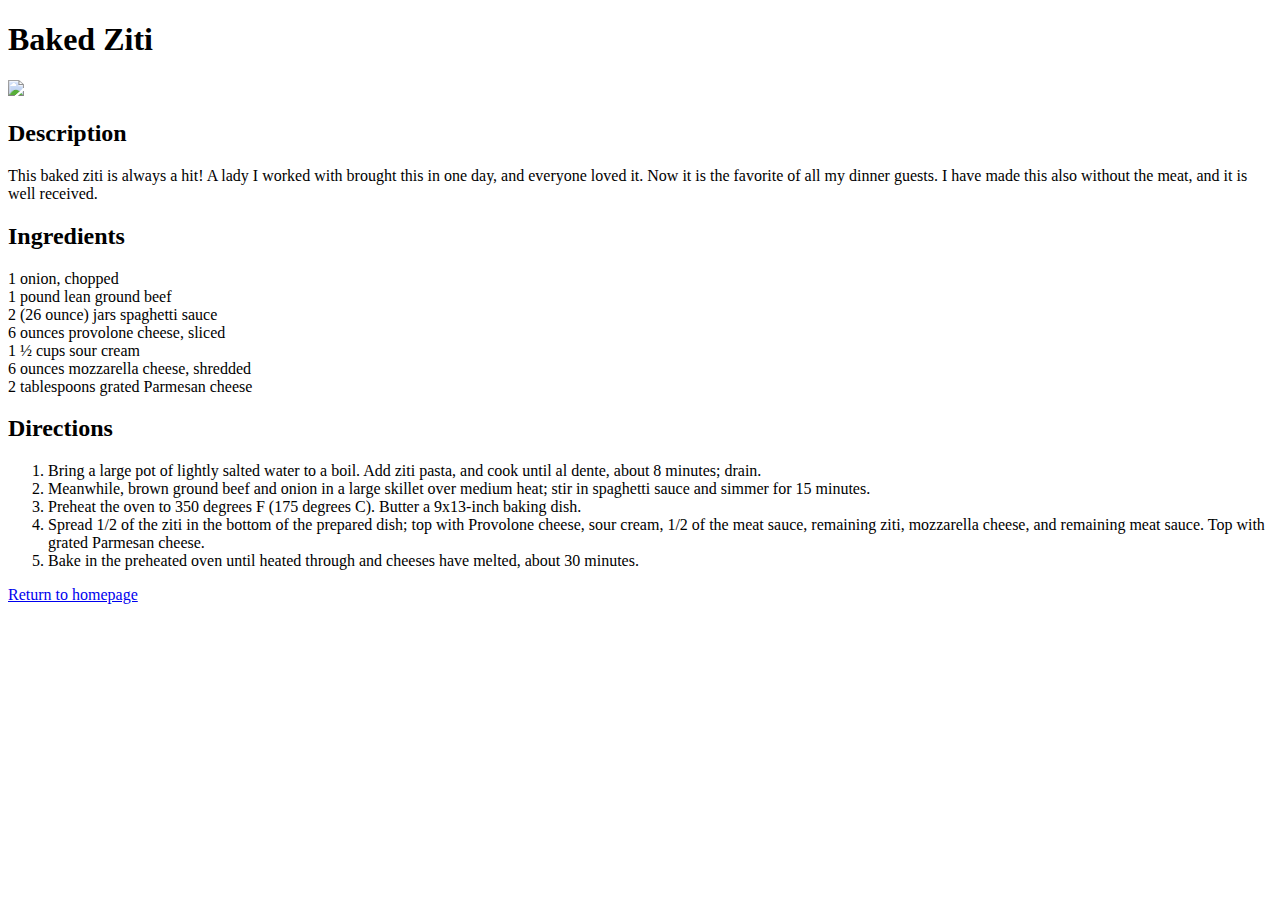
==== recipes/baked-ziti.html @ 120ab3d4 "Add 2 new recipes Modified homepage to have link for new recipes Complete baked ziti recipes content" ====
<!DOCTYPE html>
<html lang="en">
    <head>
        <meta charset="utf-8">
        <title>Baked Ziti Recipes</title>
    </head>
    <body>
        <h1>Baked Ziti</h1>
        <img src="https://www.allrecipes.com/thmb/NyQ1gGYX9Hb60tNJODVRJMucxDw=/0x512/filters:no_upscale():max_bytes(150000):strip_icc():format(webp)/4557541_Baked-Ziti-I-4x3-211c9826f2994845b4955c29a5079bb5.jpg">
        <h2>Description</h2>
        <p>
            This baked ziti is always a hit! A lady I worked with brought this in one day, and everyone loved it.
            Now it is the favorite of all my dinner guests. I have made this also without the meat, and it is well received.
        </p>
        <h2>Ingredients</h2>
        <li>1 onion, chopped</li>
        <li>1 pound lean ground beef</li>
        <li>2 (26 ounce) jars spaghetti sauce</li>
        <li>6 ounces provolone cheese, sliced</li>
        <li>1 ½ cups sour cream</li>
        <li>6 ounces mozzarella cheese, shredded</li>
        <li>2 tablespoons grated Parmesan cheese</li>

        <h2>Directions</h2>
        <ol>
            <li>Bring a large pot of lightly salted water to a boil. Add ziti pasta, and cook until al dente, about 8 minutes; drain.</li>
            <li>Meanwhile, brown ground beef and onion in a large skillet over medium heat; stir in spaghetti sauce and simmer for 15 minutes.</li>
            <li>Preheat the oven to 350 degrees F (175 degrees C). Butter a 9x13-inch baking dish.</li>
            <li>Spread 1/2 of the ziti in the bottom of the prepared dish; top with Provolone cheese, sour cream, 1/2 of the meat sauce, remaining ziti, mozzarella cheese, and remaining meat sauce. Top with grated Parmesan cheese.</li>
            <li>Bake in the preheated oven until heated through and cheeses have melted, about 30 minutes.</li>
        </ol>
        <p></p>
        <a href="../index.html">Return to homepage</a>
    </body>
</html>
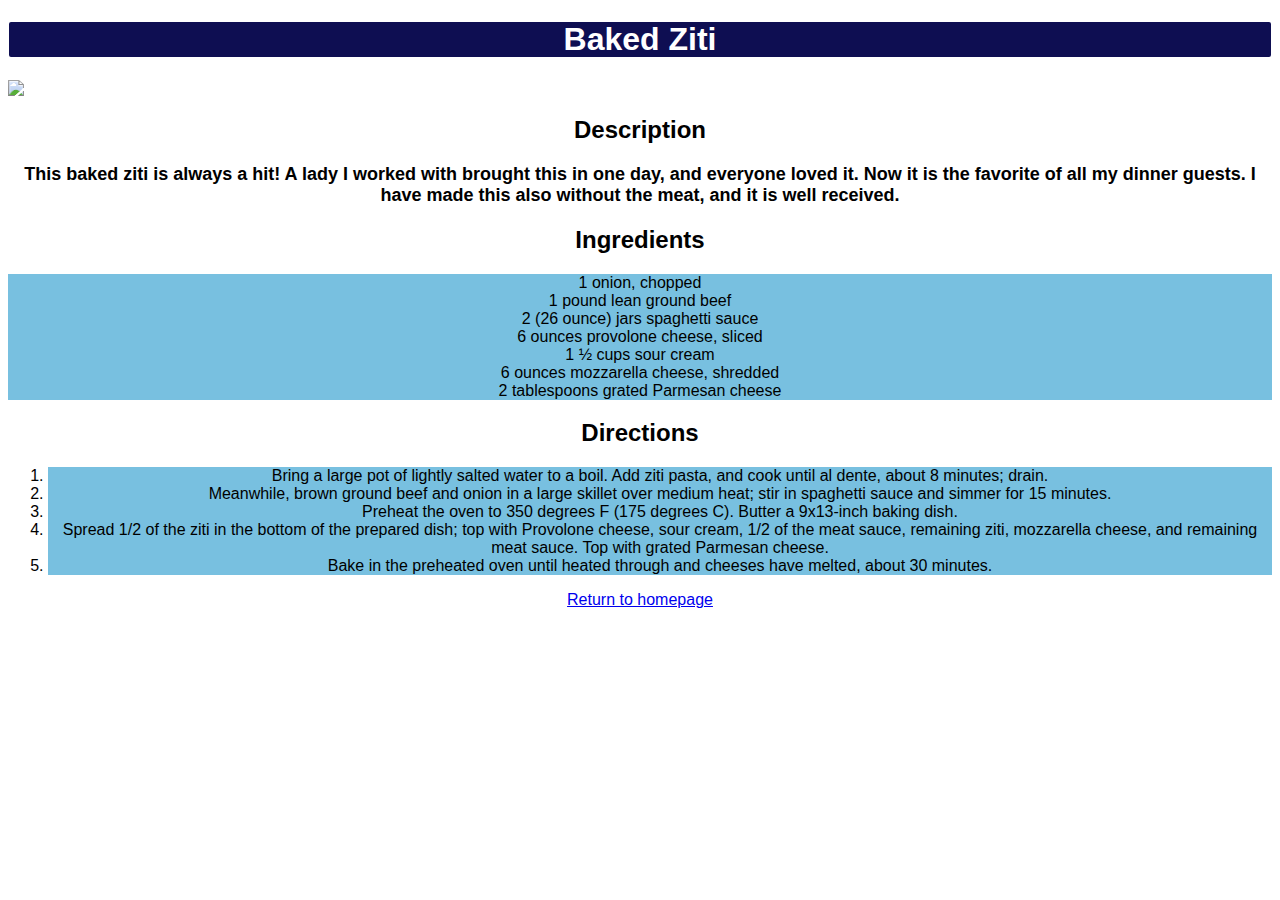
==== commit 683495f2: "Styles baked-ziti.html and modified styles.css" ====
--- a/recipes/baked-ziti.html
+++ b/recipes/baked-ziti.html
@@ -3,12 +3,13 @@
     <head>
         <meta charset="utf-8">
         <title>Baked Ziti Recipes</title>
+        <link rel="stylesheet" href="../styles.css">
     </head>
     <body>
-        <h1>Baked Ziti</h1>
-        <img src="https://www.allrecipes.com/thmb/NyQ1gGYX9Hb60tNJODVRJMucxDw=/0x512/filters:no_upscale():max_bytes(150000):strip_icc():format(webp)/4557541_Baked-Ziti-I-4x3-211c9826f2994845b4955c29a5079bb5.jpg">
+        <h1 id="hp-text">Baked Ziti</h1>
+        <img class="img-center" src="https://www.allrecipes.com/thmb/NyQ1gGYX9Hb60tNJODVRJMucxDw=/0x512/filters:no_upscale():max_bytes(150000):strip_icc():format(webp)/4557541_Baked-Ziti-I-4x3-211c9826f2994845b4955c29a5079bb5.jpg">
         <h2>Description</h2>
-        <p>
+        <p class="p-center">
             This baked ziti is always a hit! A lady I worked with brought this in one day, and everyone loved it.
             Now it is the favorite of all my dinner guests. I have made this also without the meat, and it is well received.
         </p>
@@ -29,7 +30,8 @@
             <li>Spread 1/2 of the ziti in the bottom of the prepared dish; top with Provolone cheese, sour cream, 1/2 of the meat sauce, remaining ziti, mozzarella cheese, and remaining meat sauce. Top with grated Parmesan cheese.</li>
             <li>Bake in the preheated oven until heated through and cheeses have melted, about 30 minutes.</li>
         </ol>
-        <p></p>
+        <p style="text-align: center;">
         <a href="../index.html">Return to homepage</a>
+        </p>
     </body>
 </html>--- a/styles.css
+++ b/styles.css
@@ -0,0 +1,39 @@
+* {
+    font-family: Copperplate, Verdana, sans-serif;
+}
+
+h1 {
+    font-weight: bolder;
+}
+
+h2 {
+    text-align: center;
+}
+
+.p-center {
+    text-align: center;
+    font-weight: bold;
+    font-size: 18px;
+}
+
+#hp-text {
+    text-align: center;
+    background-color: #0e0e52;
+    color: white;
+    outline: auto;
+}
+
+.img-center {
+    display: block;
+    margin-left: auto;
+    margin-right: auto;
+}
+
+li {
+    text-align: center;
+    background-color: #78c0e0;
+}
+
+li .pop {
+    background-color: red;
+}